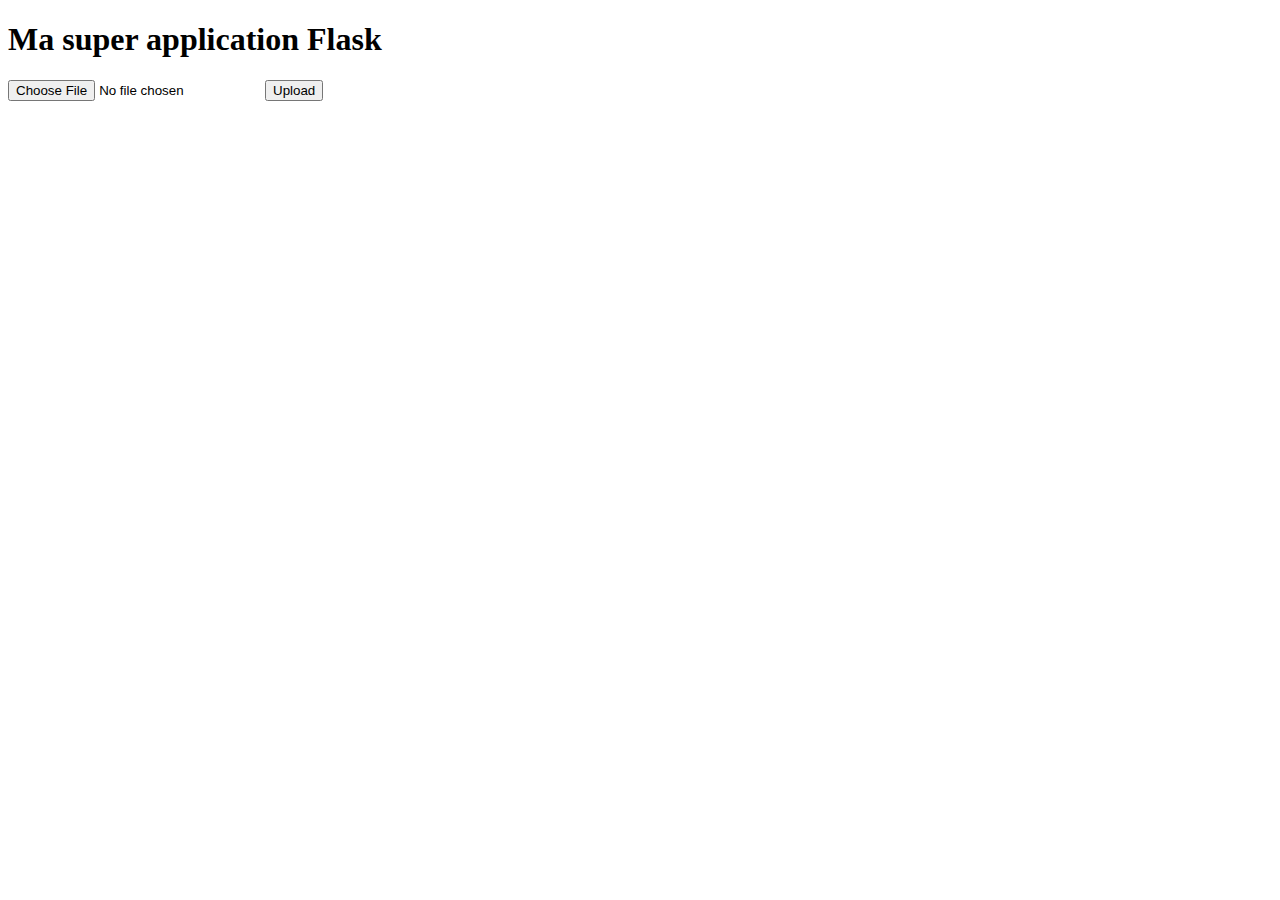
==== templates/index.html @ 51083af9 "first commit" ====
<!DOCTYPE html>
<html>
<head>
    <title>Ma super application Flask</title>
   
</head>
<body>
    <h1>Ma super application Flask</h1>
    <!-- le bouton upload -->
    <form action="/upload" method="POST" enctype="multipart/form-data">
        <input type="file" name="file">
        <input type="submit" value="Upload">
    </form>
   
    
    <!-- fin upload-->
   
</body>
</html>
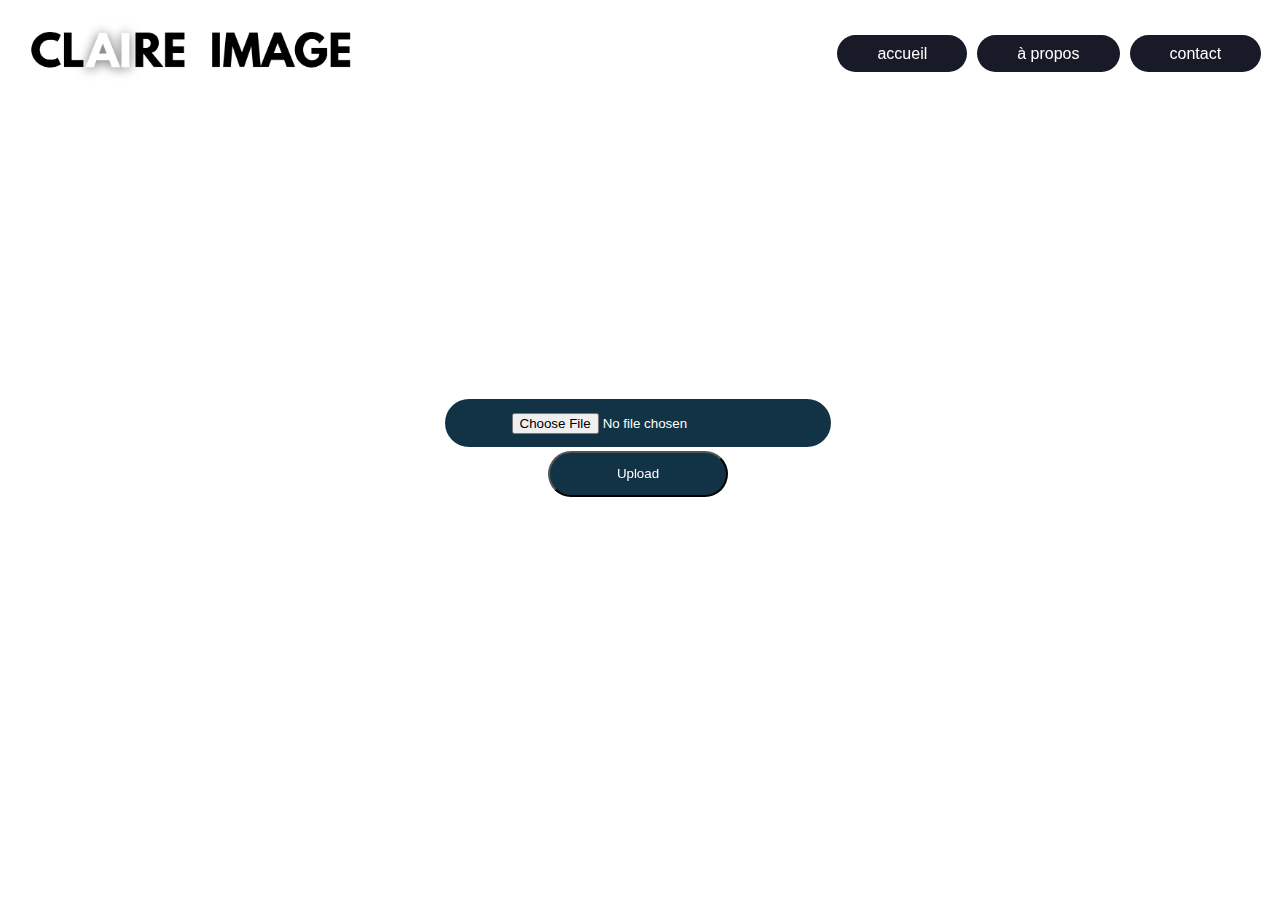
==== commit a5978f5c: "last commit" ====
--- a/templates/index.html
+++ b/templates/index.html
@@ -1,15 +1,31 @@
 <!DOCTYPE html>
 <html>
 <head>
-    <title>Ma super application Flask</title>
+  <link rel="stylesheet" type="text/css" href="../static/style.css">
+    <title>Claire Image</title>
    
 </head>
+
 <body>
-    <h1>Ma super application Flask</h1>
+    <header >
+        <img src="../static/images/logo.png" alt="Logo" class="logo">
+        <nav>
+            <ul>
+                <li><a href="#" class="button">accueil</a></li>
+                <li><a href="#" class="button">à propos</a></li>
+                <li><a href="#" class="button">contact</a></li>
+            </ul>
+        </nav>
+    </header>
+    <video id="video-background" autoplay loop muted>
+        <source src="../static/videos/vid.mp4" type="video/mp4">
+    </video>
+    <h1></h1>
     <!-- le bouton upload -->
     <form action="/upload" method="POST" enctype="multipart/form-data">
-        <input type="file" name="file">
-        <input type="submit" value="Upload">
+        <input type="file" name="file"  class="button3">
+        
+        <input type="submit" value="Upload" class="button3">
     </form>
    
     
--- a/static/style.css
+++ b/static/style.css
@@ -0,0 +1,116 @@
+body {
+    display: flex;
+    margin: 0;
+    padding: 0;
+    overflow: hidden;
+    justify-content: center;
+    align-items: center;
+    height: 100vh;
+    
+  }
+
+  #video-background {
+      position: fixed;
+top: 0;
+left: 0;
+width: 100%;
+height: 100%;
+object-fit: cover;
+z-index: -1;}
+form {
+  display: flex;
+  flex-direction: column;
+  align-items: center;
+}
+.button3{
+   display:inline-block;
+   padding:1em 5em;
+   margin:0 0.3em 0.3em 0;
+   border-radius:2em;
+   box-sizing: border-box;
+   text-decoration:none;
+   font-family:'Roboto',sans-serif;
+   font-weight:300;
+   color:#FFFFFF;
+   background-color:#123346;
+   text-align:center;
+   transition: all 0.2s;
+  }
+  .button3:hover{
+   background-color:#a1a1a1;
+  }
+  @media all and (max-width:30em){
+   .button3{
+   display:block;
+   margin:0.2em auto;
+ }
+ 
+ }
+ 
+ .logo {
+  position: absolute;
+  top: 10px;
+  left: 10px;
+  width: 350px; /* ajustez la largeur selon vos besoins */
+  height: auto; /* ajustez la hauteur selon vos besoins */
+}
+ 
+
+
+nav {
+  position: absolute;
+  top: 0;
+  right: 0;
+  margin-top: 1.2cm;
+  margin-right: 0.5cm;
+}
+
+nav ul {
+  list-style: none;
+  display: flex;
+  justify-content: flex-end;
+  align-items: center;
+  margin: 0;
+}
+
+nav ul li {
+  margin-left: 10px;
+  
+}
+
+.button {
+  padding: 10px 40px;
+  background-color: #191a27;
+  border: none;
+  border-radius: 4px;
+  color: #ffffff;
+  text-decoration: none;
+  border-radius:2em;
+  font-family:'Roboto',sans-serif;
+}
+.button:hover{
+  background-color:#a1a1a1;
+ }
+ @media all and (max-width:30em){
+  .button3{
+  display:block;
+  margin:0.2em auto;
+}}
+
+div {
+  border: 10px solid #a0a0a0; /* Light grey */
+  border-top: 10px solid #212f38; /* Blue */
+  border-radius: 50%;
+  width: 50px;
+  height: 50px;
+  animation: spin 2s linear infinite;
+  
+}
+
+@keyframes spin {
+  0% { transform: rotate(0deg); }
+  100% { transform: rotate(360deg); }
+}
+.loader {
+  display: none;
+}